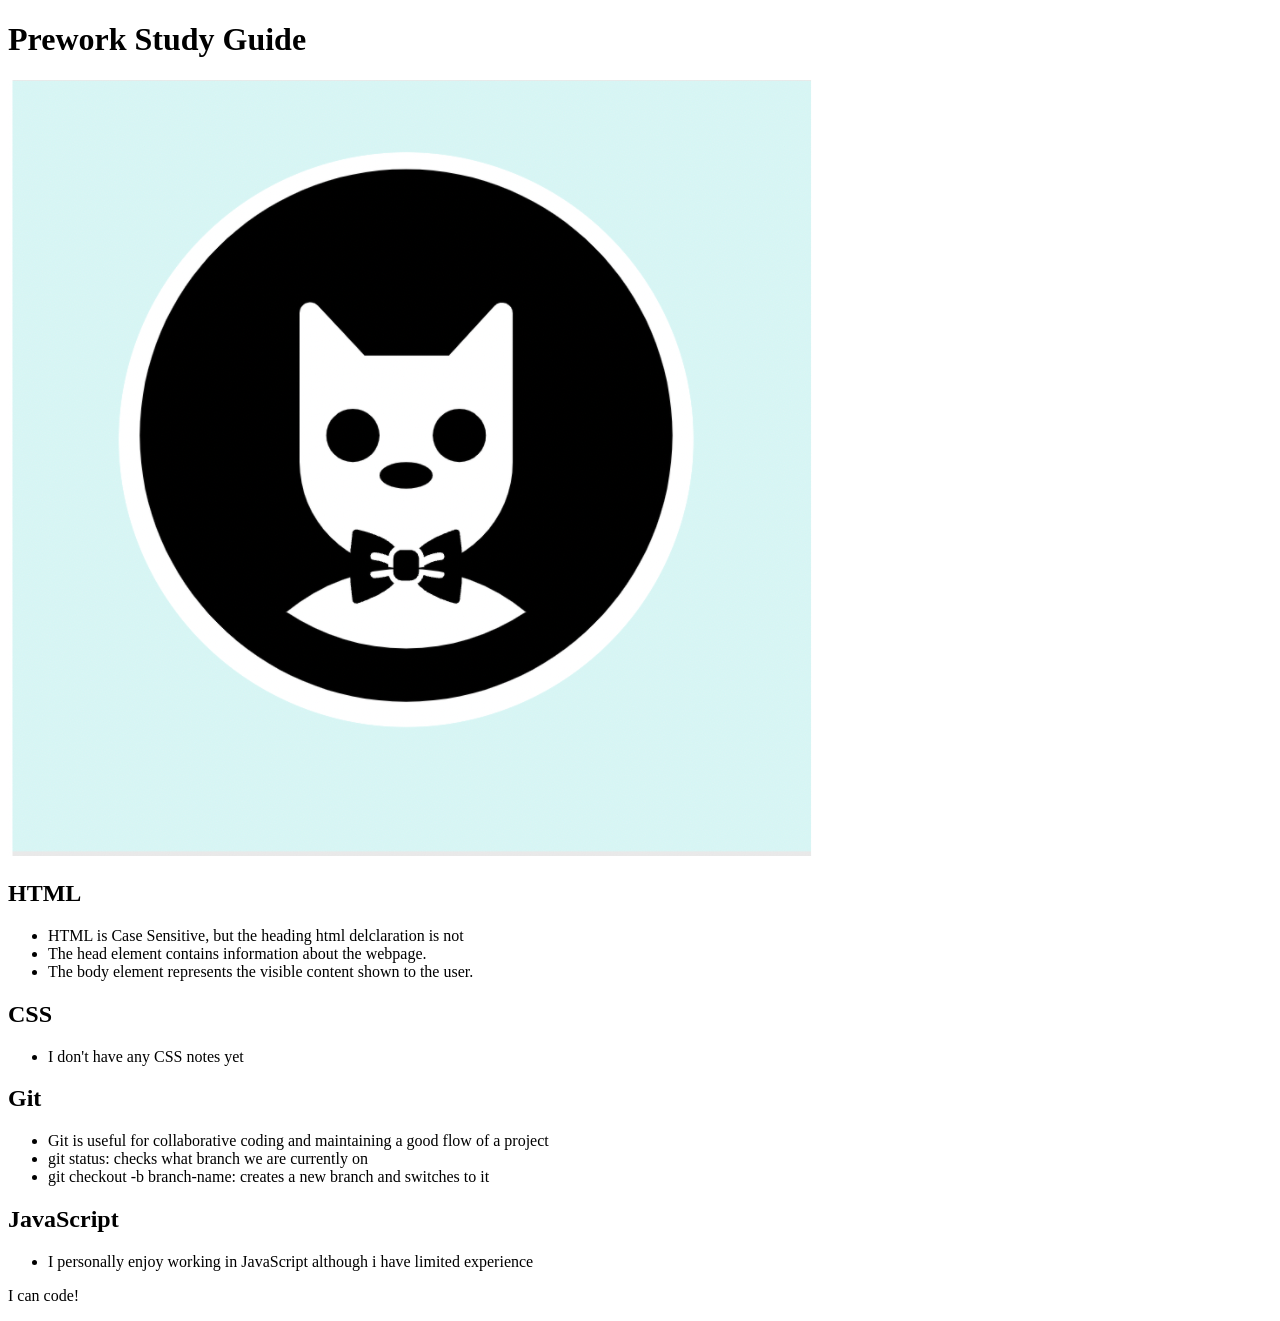
==== index.html @ 84cef512 "deleted prework folder and moved items to root directory" ====
<!DOCTYPE html>
<html lang="en">
  <head>
    <meta charset="UTF-8" />
    <meta http-equiv="X-UA-Compatible" content="IE=edge" />
    <meta name="viewport" content="width=device-width, initial-scale=1.0" />
    <title>Prework Study Guide</title>
  </head>
  <body>
    <header id="top">
      <h1>Prework Study Guide</h1>
      <img src="./assets/bowtie-cat.png" alt="Profile image of cat wearing a bow tie." />
    </header>


    <main>
      <section class="card" id="html-section"> 
        <h2>HTML</h2>
        <ul>
          <li>HTML is Case Sensitive, but the heading html delclaration is not</li>
          <li>The head element contains information about the webpage.</li>
          <li>The body element represents the visible content shown to the user.</li>
        </ul>
      </section>
   
      <section class="card" id="css-section">
        <h2>CSS</h2>
        <ul>
          <li>I don't have any CSS notes yet</li>
        </ul>
      </section> 
  
      <section class="card" id="git-section">
        <h2>Git</h2>
        <ul>
          <li>Git is useful for collaborative coding and maintaining a good flow of a project</li>
          <li>git status: checks what branch we are currently on</li>
          <li>git checkout -b branch-name: creates a new branch and switches to it</li>
        </ul>
      </section>
   
      <section class="card" id="javascript-section">
        <h2>JavaScript</h2>
        <ul>
          <li>I personally enjoy working in JavaScript although i have limited experience</li>
        </ul>
      </section>
    </main>

    <footer>
      <p>I can code!</p>
    </footer>
  </body>
</html>
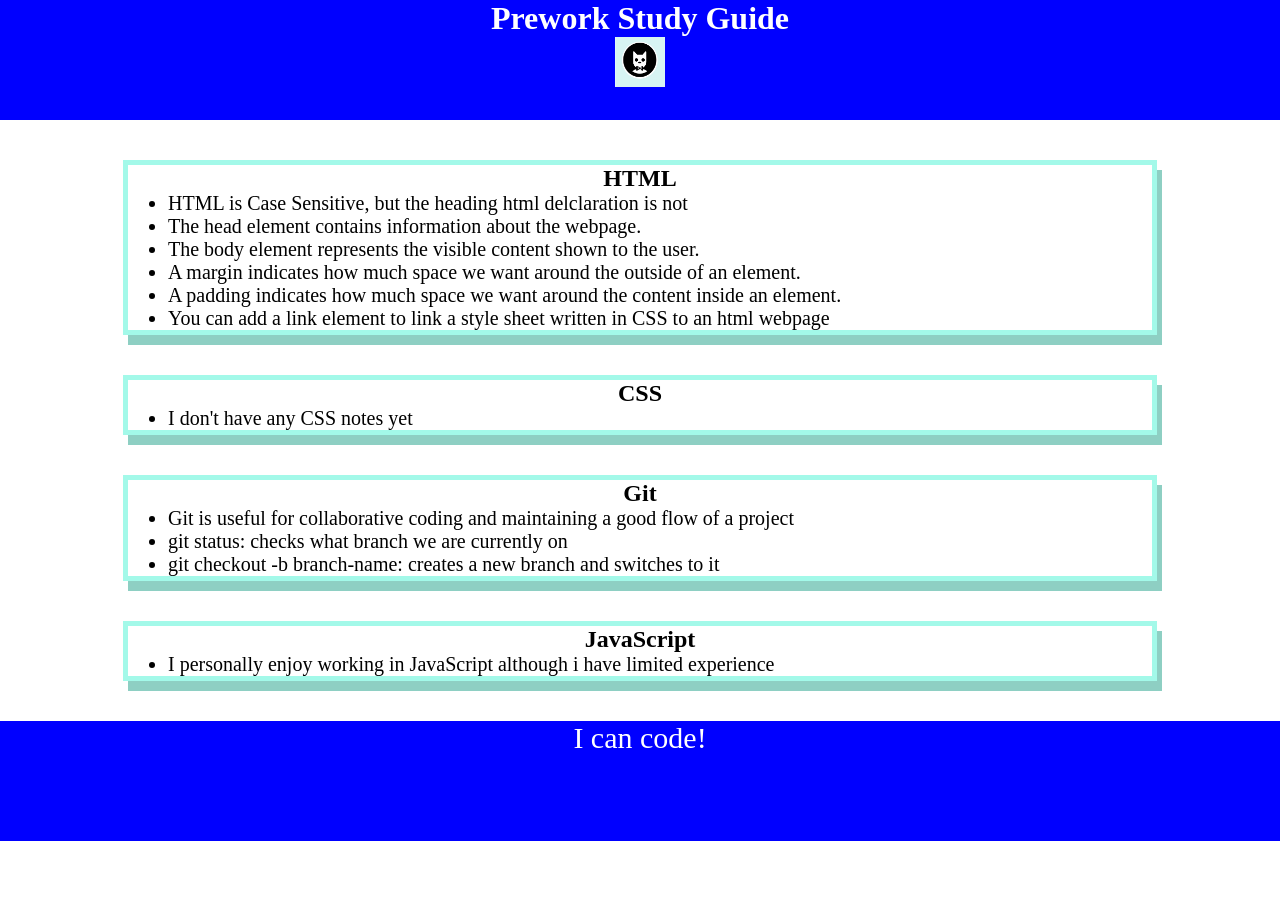
==== commit 8c62a7af: "added CSS code and styling to topic boxes on html main directory" ====
--- a/index.html
+++ b/index.html
@@ -4,6 +4,7 @@
     <meta charset="UTF-8" />
     <meta http-equiv="X-UA-Compatible" content="IE=edge" />
     <meta name="viewport" content="width=device-width, initial-scale=1.0" />
+    <link rel="stylesheet" href="./assets/style.css">
     <title>Prework Study Guide</title>
   </head>
   <body>
@@ -20,6 +21,9 @@
           <li>HTML is Case Sensitive, but the heading html delclaration is not</li>
           <li>The head element contains information about the webpage.</li>
           <li>The body element represents the visible content shown to the user.</li>
+          <li>A margin indicates how much space we want around the outside of an element.</li>
+          <li>A padding indicates how much space we want around the content inside an element.</li>
+          <li>You can add a link element to link a style sheet written in CSS to an html webpage</li>
         </ul>
       </section>
    
--- a/assets/style.css
+++ b/assets/style.css
@@ -0,0 +1,39 @@
+* {
+    margin: 0;
+    padding: 0;
+}
+header,
+footer {
+    width: 100%;
+    height: 120px;
+    background-color: blue;
+    color: white;
+}
+h1,
+h2 {
+    text-align: center;
+}
+img {
+    display: block;
+    height: 50px;
+    width: 50px;
+    margin-left: auto;
+    margin-right: auto;
+}
+ul {
+    padding-left: 40px;
+    font-size: 20px;
+}
+p {
+    text-align: center;
+    font-size: 30px;
+  }
+
+  .card {
+    width: 80%;
+    margin: 40px auto;
+    border: 5px solid #A3F9E9;
+    box-shadow: 5px 10px #8ECFC3;
+  }
+
+  
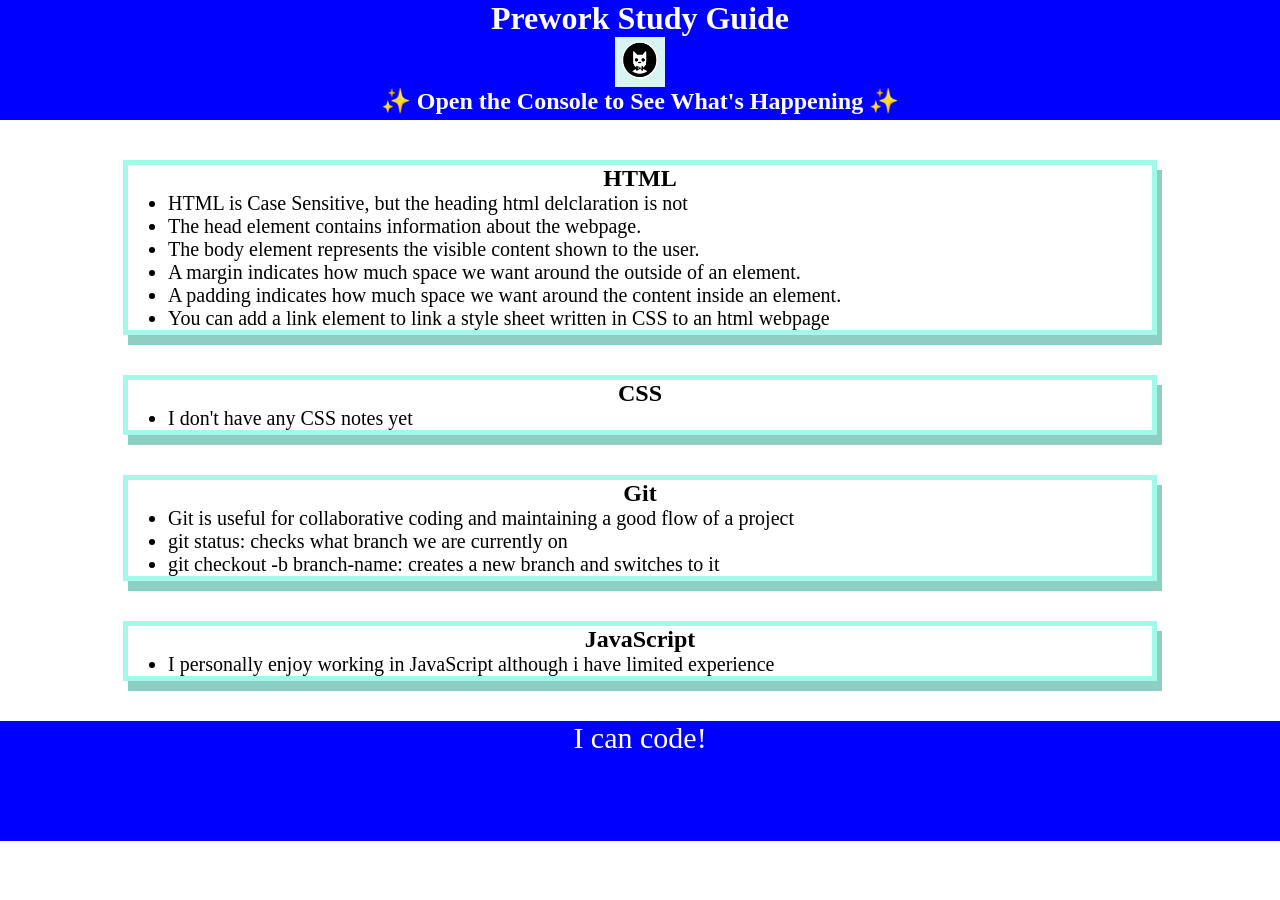
==== commit 070d7c88: "added topics under javascript" ====
--- a/index.html
+++ b/index.html
@@ -11,6 +11,7 @@
     <header id="top">
       <h1>Prework Study Guide</h1>
       <img src="./assets/bowtie-cat.png" alt="Profile image of cat wearing a bow tie." />
+      <h2>✨ Open the Console to See What's Happening ✨</h2>
     </header>
 
 
@@ -54,5 +55,6 @@
     <footer>
       <p>I can code!</p>
     </footer>
+    <script src="./assets/script.js"></script>
   </body>
 </html>
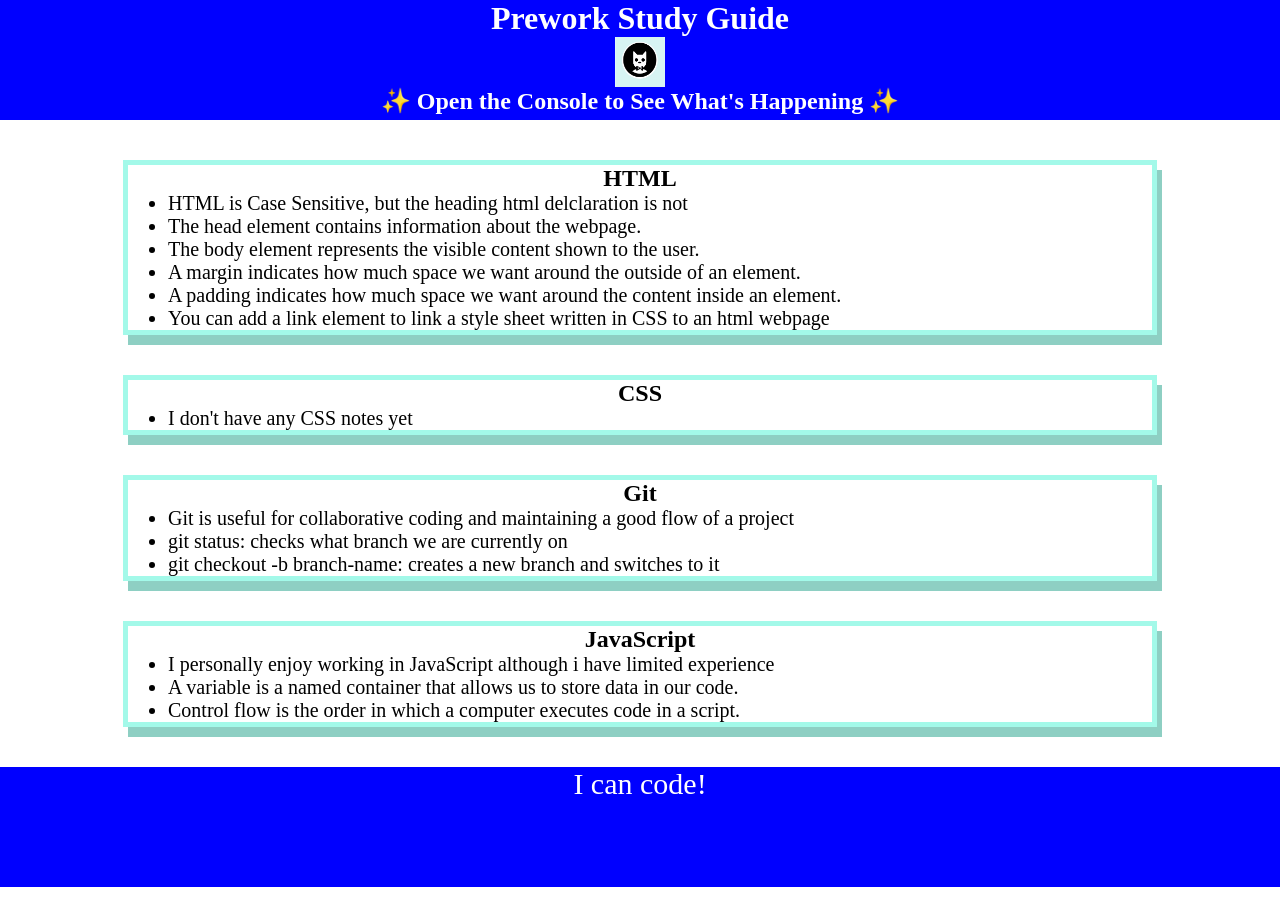
==== commit ba0dcf04: "added javascript functionality to html" ====
--- a/index.html
+++ b/index.html
@@ -48,6 +48,8 @@
         <h2>JavaScript</h2>
         <ul>
           <li>I personally enjoy working in JavaScript although i have limited experience</li>
+          <li>A variable is a named container that allows us to store data in our code.</li>
+          <li>Control flow is the order in which a computer executes code in a script.</li>
         </ul>
       </section>
     </main>
